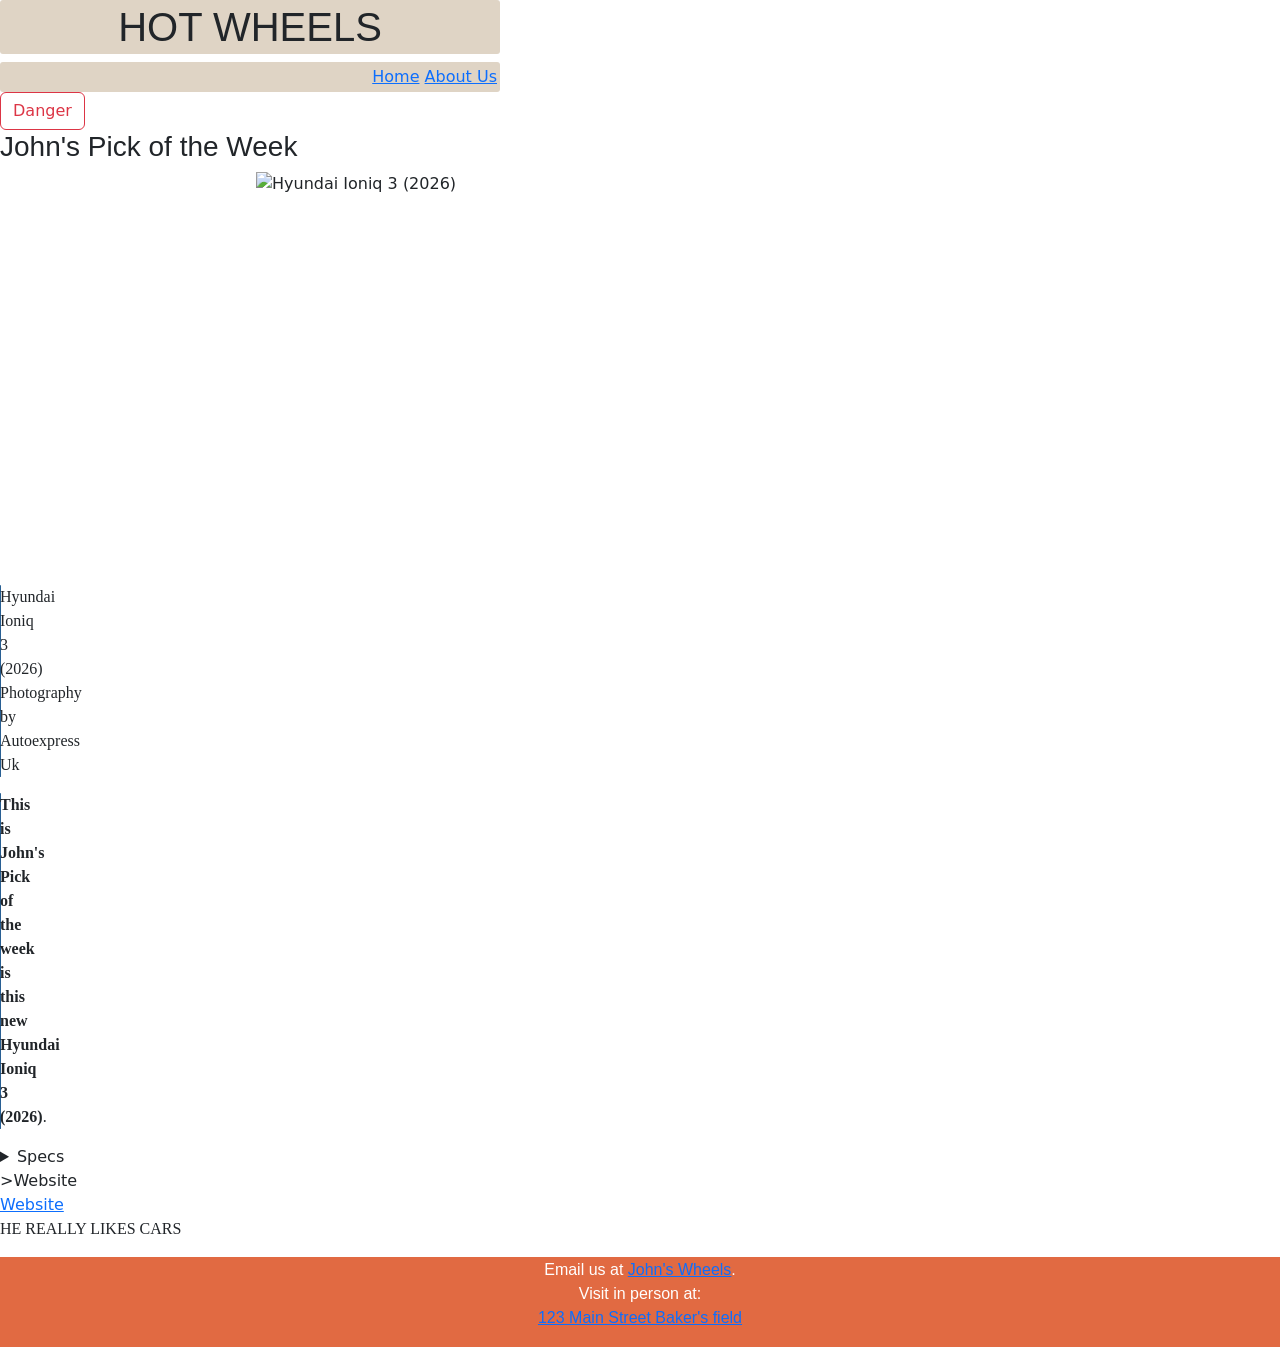
==== index.html @ 68d609a4 "Add files via upload" ====
<!DOCTYPE html>
<!-- J.Hulin -->

<html lang="en">

   
<head>
   <meta charset="utf-8" />
   <meta name="viewport" content="width=device-width, initial-scale=1">
   <link href="https://cdn.jsdelivr.net/npm/bootstrap@5.2.3/dist/css/bootstrap.min.css" rel="stylesheet" integrity="sha384-rbsA2VBKQhggwzxH7pPCaAqO46MgnOM80zW1RWuH61DGLwZJEdK2Kadq2F9CUG65" crossorigin="anonymous">
   <script src="https://cdn.jsdelivr.net/npm/@popperjs/core@2.11.6/dist/umd/popper.min.js" integrity="sha384-oBqDVmMz9ATKxIep9tiCxS/Z9fNfEXiDAYTujMAeBAsjFuCZSmKbSSUnQlmh/jp3" crossorigin="anonymous"></script>
   <script src="https://cdn.jsdelivr.net/npm/bootstrap@5.2.3/dist/js/bootstrap.min.js" integrity="sha384-cuYeSxntonz0PPNlHhBs68uyIAVpIIOZZ5JqeqvYYIcEL727kskC66kF92t6Xl2V" crossorigin="anonymous"></script>
   <title>Hot Wheels</title>
   <link href="https://cdnfonts.com" rel="stylesheet">
</head>  
<link rel="stylesheet"  href="index_styles.css">
<div>
      <h1 class="sticky">HOT WHEELS</h1>
  <nav class="sticky">
    <a href="file:///Users/joss.h/Documents/GitHub/WED%20DEV%20PROJECT%20/CODE/index.html">Home</a>
  
    <a href="file:///Users/joss.h/Documents/GitHub/WED%20DEV%20PROJECT%20/CODE/about.html"> About Us </a>
  </nav>
<button type="button" class="btn btn-outline-danger">Danger</button>
  
  <main>
<div>
  <article> 
      <h3>John's Pick of the Week</h3>
    
    <img id="car_image" src="https://media.autoexpress.co.uk/image/private/s--X-WVjvBW--/f_auto,t_content-image-full-desktop@1/v1791288105/autoexpress/2026/10/Hyundai%20Ioniq%203%202026-16.jpg" 
    alt="Hyundai Ioniq 3 (2026) " 
    width="650" height="350"/> <p id="crid"> Hyundai Ioniq 3 (2026) Photography by Autoexpress Uk </p>
    <p>
        <b>This is John's Pick of the week is this new Hyundai Ioniq 3 (2026)</b>.
    </p>
  </article>
<details>
  <summary> Specs </summary>
    <p> Price when new: £ 28,000</p>
    <p> Engine:61kWh battery, single e-motor, 133bhp</p>
    <p> Weight: 1580kg</p>
    <p> Transmission: Single transmission,front wheel drive</p>
    <p> Dimensions (length/width/height in mm):	4155/1800/1505</p>
</details>
</div>

>Website</a><br>
<a href="www.google.com" alt="This is Google">Website</a><br>
<p>HE REALLY LIKES CARS </p>

<footer>
  <div>
    <address>
    Email us at <a href="fatmaelzahraa.eltaher@tudublin.ie" alt="Google website"> John's Wheels</a>.<br>
  
      Visit in person at:<br><a href="https://maps.google.com">123 Main Street Baker's field</a><br>
    </address>
   </div>
</footer>


</main>
</div>
</html>
---- index_styles.css ----
/* J.Hulin */

.sticky {
  position: sticky;
  top: 0;
  background-color: rgb(223, 212, 197);
  padding: 3px;
  border: 6px;
  border-radius: 3px;
  width: 500px;
}

article p {
  background-color: rgb(40, 95, 147);
  width: 1px;
  border-radius: 1px;
}

nav {
  text-align: right;
  color: rgb(255, 255, 255);
}

h2, h3, h4 {
  text-align: left;
  font-family: 'Futura Std', sans-serif;
}

h1 {
  text-align: center;
  font-family: 'Futura Std', sans-serif;
  border: 8px;
  border-radius: 4px;
}

img {
  display: block;
  margin: auto;
  width: 60%;
  height: 80%;
}

body {
  background-image: url('https://images.unsplash.com/photo-1523861751938-121b5323b48b?q=80&w=2062&auto=format&fit=crop&ixlib=rb-4.1.0&ixid=NHwxMjA3fDA%3D');
  background-repeat: no-repeat;
}

a:hover {
  color: rgb(70, 5, 0);
}

p {
  font-family: "Calisto MT", "Bookman Old Style", Georgia, "Times New Roman", serif;
}

footer {
  text-align: center;
  padding: 1px;
  background-color: rgb(225, 106, 66);
  color: white;
  font-family: 'Futura Std', sans-serif;
}
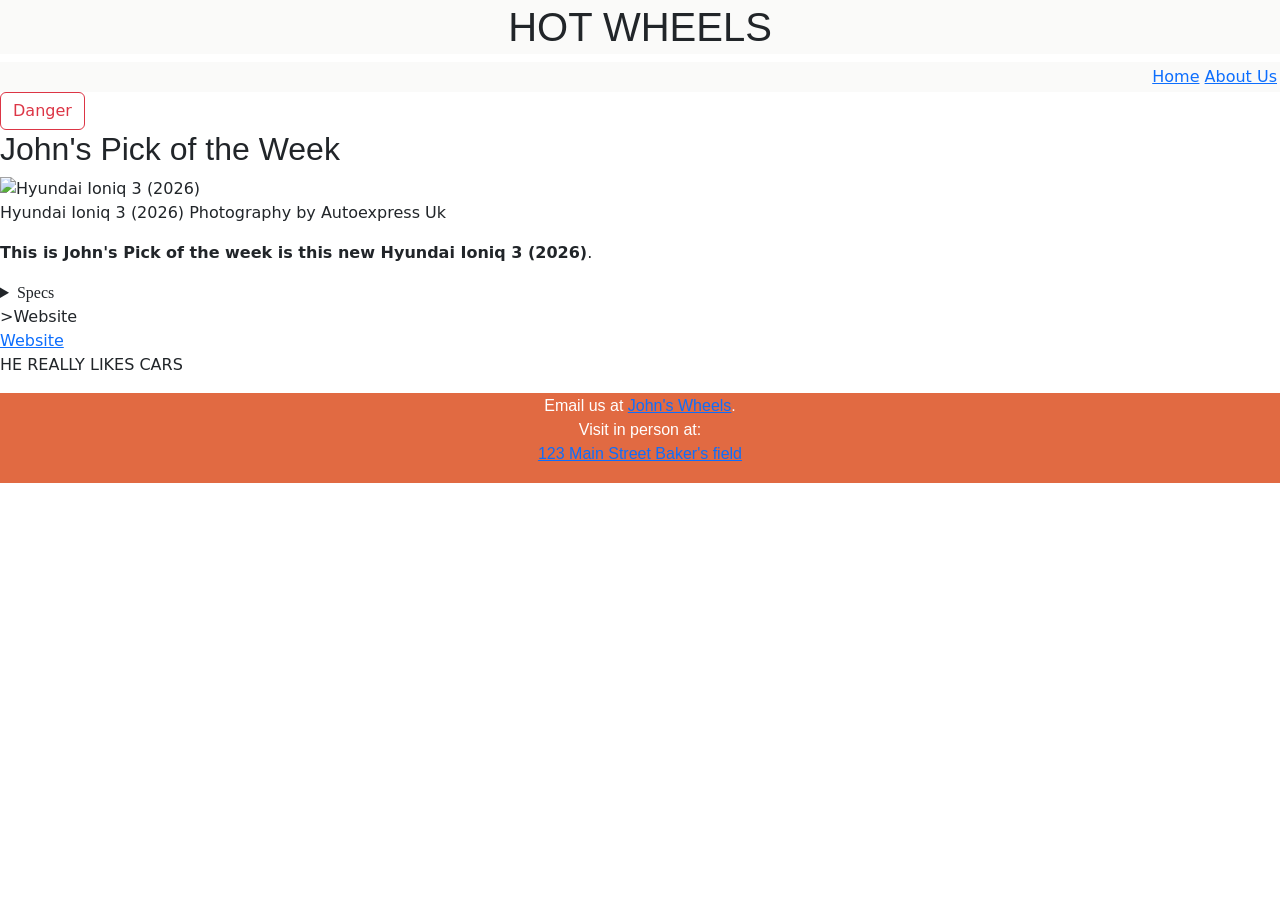
==== commit 4d2fcc37: "Add files via upload" ====
--- a/index.html
+++ b/index.html
@@ -26,7 +26,7 @@
   <main>
 <div>
   <article> 
-      <h3>John's Pick of the Week</h3>
+      <h2>John's Pick of the Week</h2>
     
     <img id="car_image" src="https://media.autoexpress.co.uk/image/private/s--X-WVjvBW--/f_auto,t_content-image-full-desktop@1/v1791288105/autoexpress/2026/10/Hyundai%20Ioniq%203%202026-16.jpg" 
     alt="Hyundai Ioniq 3 (2026) " 
--- a/index_styles.css
+++ b/index_styles.css
@@ -3,17 +3,16 @@
 .sticky {
   position: sticky;
   top: 0;
-  background-color: rgb(223, 212, 197);
+  background-color: rgb(250, 250, 249);
   padding: 3px;
-  border: 6px;
-  border-radius: 3px;
-  width: 500px;
+  
+  
 }
 
-article p {
-  background-color: rgb(40, 95, 147);
-  width: 1px;
-  border-radius: 1px;
+ summary  {
+  background-color: rgb(255, 255, 255);
+  width: 820px;
+  font-family: "Calisto MT", "Bookman Old Style", Georgia, "Times New Roman", serif;
 }
 
 nav {
@@ -24,34 +23,35 @@
 h2, h3, h4 {
   text-align: left;
   font-family: 'Futura Std', sans-serif;
+  background-color: rgb(255, 255, 255);
+  border: 8px;
+  border-radius: 4px;
+  width: 40%
 }
 
 h1 {
   text-align: center;
   font-family: 'Futura Std', sans-serif;
   border: 8px;
-  border-radius: 4px;
+  
 }
 
 img {
-  display: block;
+  align-items:center;
   margin: auto;
   width: 60%;
   height: 80%;
 }
 
 body {
-  background-image: url('https://images.unsplash.com/photo-1523861751938-121b5323b48b?q=80&w=2062&auto=format&fit=crop&ixlib=rb-4.1.0&ixid=NHwxMjA3fDA%3D');
-  background-repeat: no-repeat;
+  background-image: url('https://plus.unsplash.com/premium_photo-1792756284388-65c985ea6aca?q=80&w=2014&auto=format&fit=crop&ixlib=rb-4.1.0&ixid=NHwxMjA3fDA%3D');
+
 }
 
 a:hover {
   color: rgb(70, 5, 0);
 }
 
-p {
-  font-family: "Calisto MT", "Bookman Old Style", Georgia, "Times New Roman", serif;
-}
 
 footer {
   text-align: center;
